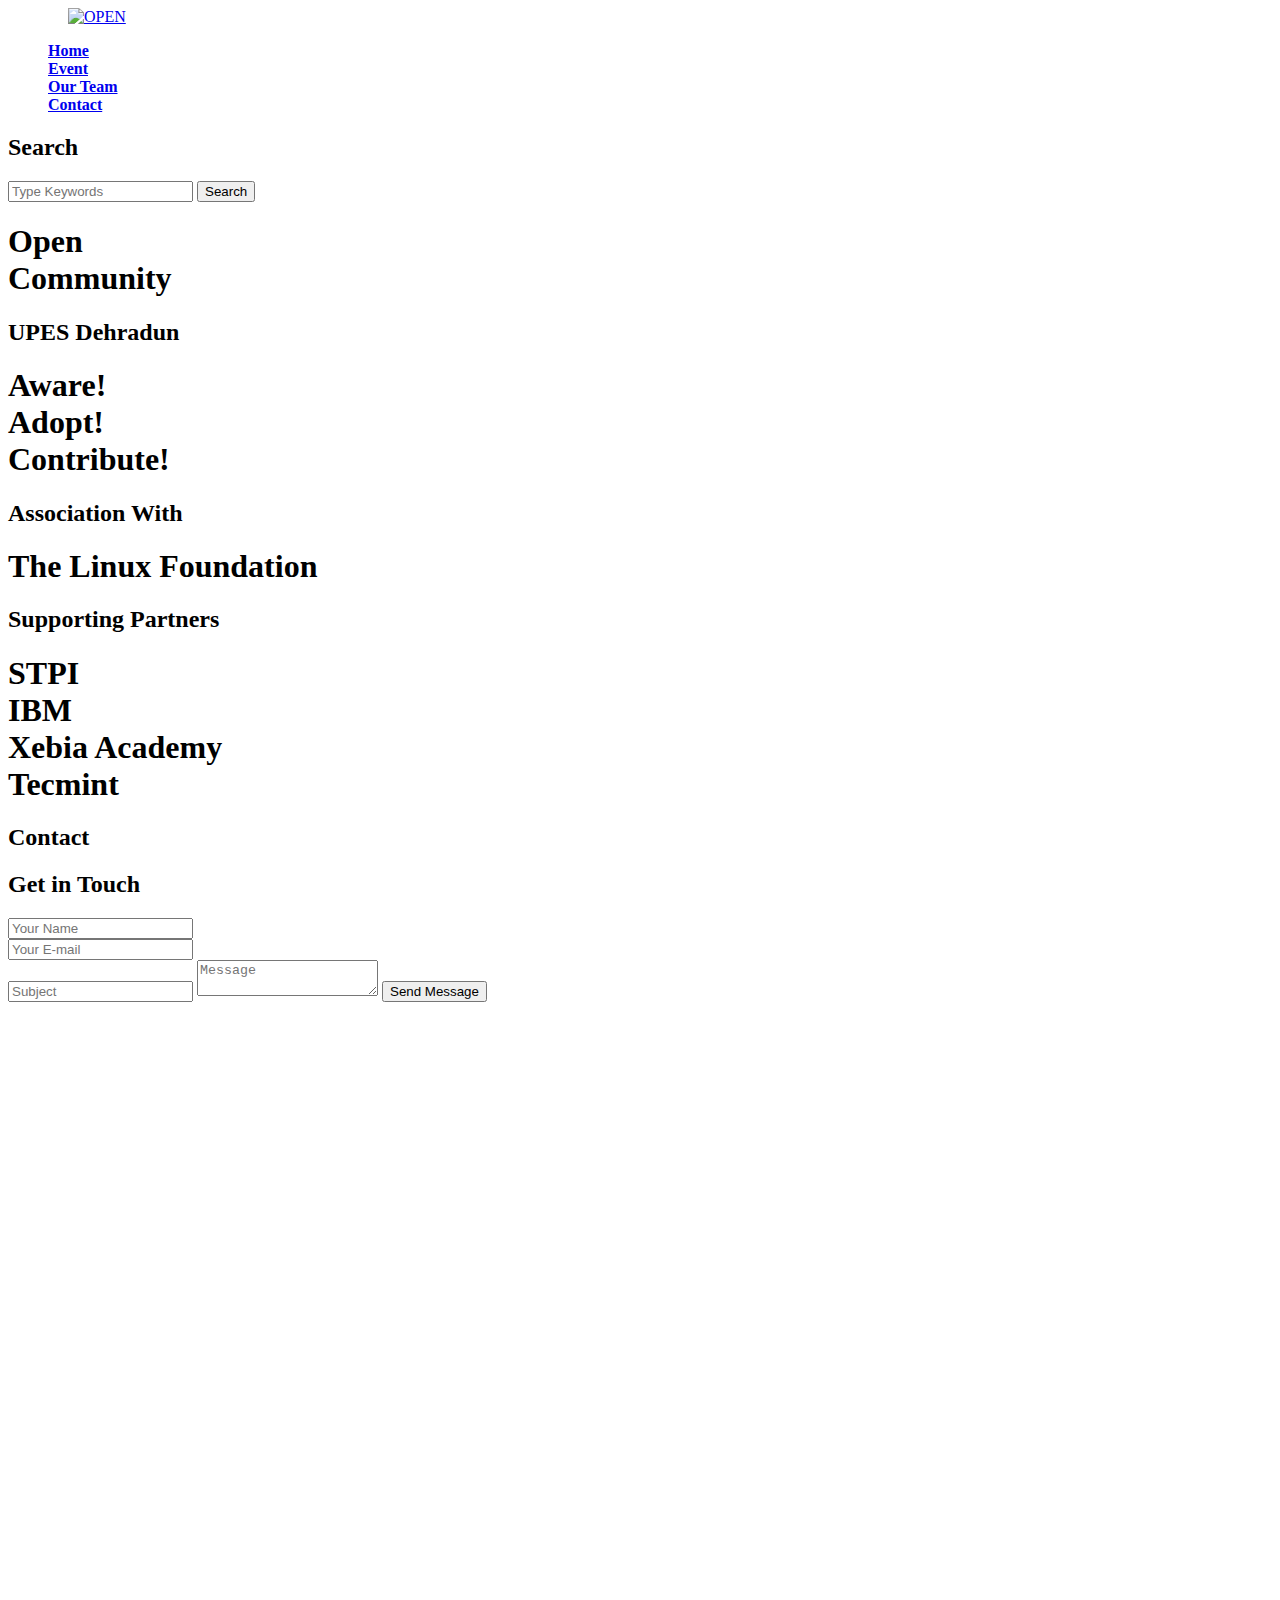
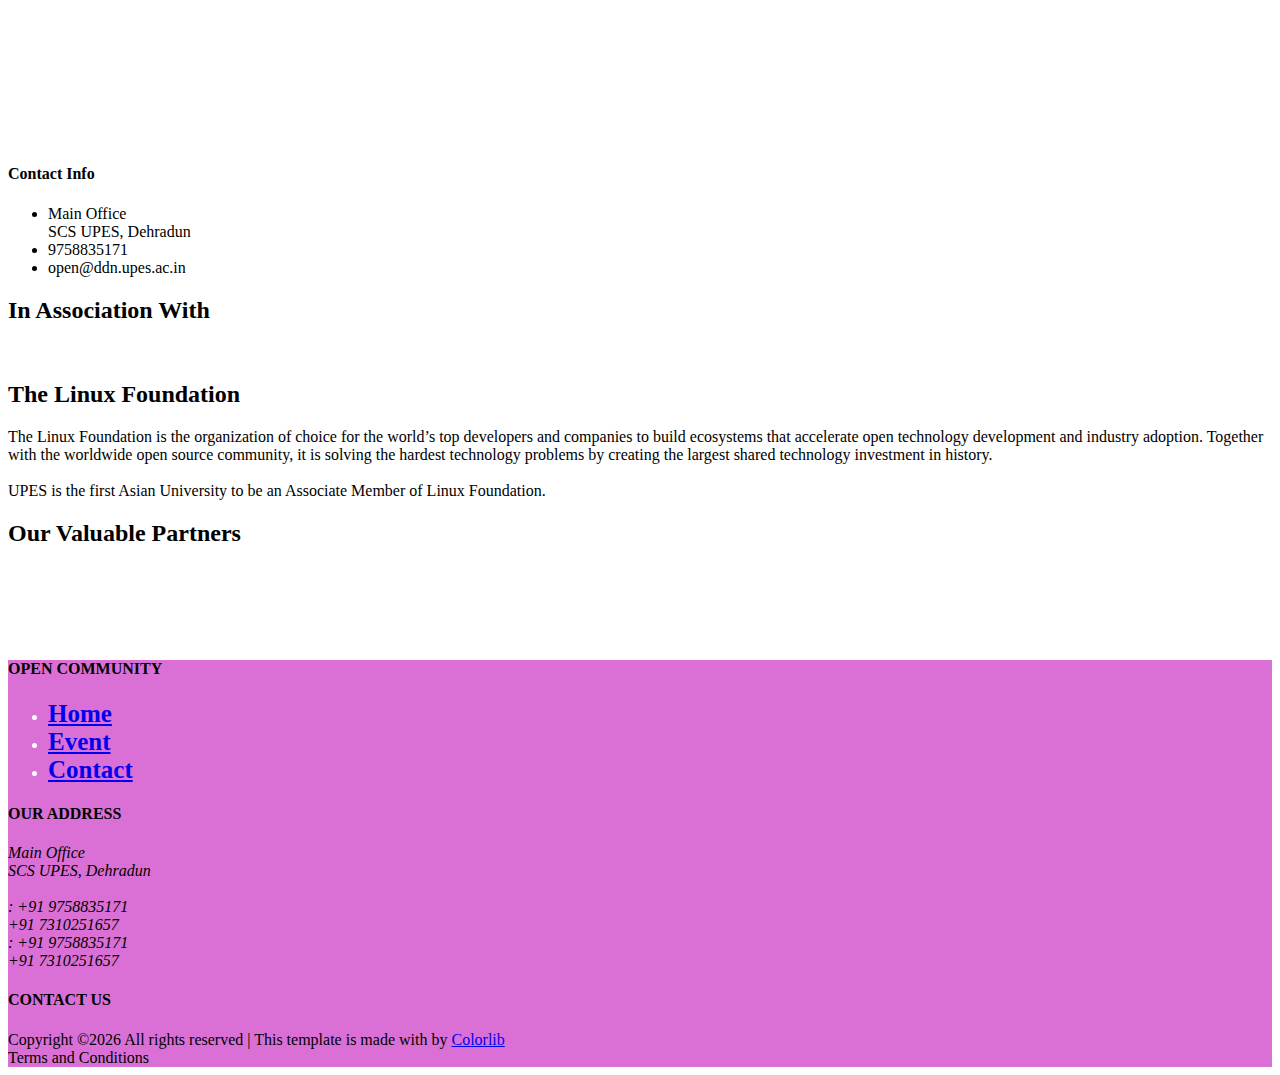
==== contact.html @ 7f89b28e "commit index.html & contact.html & event.html" ====
<!DOCTYPE html>
<html lang="zxx">

<head>
    <meta charset="UTF-8">
    <meta name="description" content="The Summit Conference Template">
    <meta name="keywords" content="The Summit Conference, unica, creative, html">
    <meta name="viewport" content="width=device-width, initial-scale=1.0">
    <meta http-equiv="X-UA-Compatible" content="ie=edge">
    <title>OPEN Website</title>

    <!-- Google Font -->
    <link href="https://fonts.googleapis.com/css?family=Lato:100,300,400,700,900&display=swap" rel="stylesheet">

    <!-- Css Styles -->
    <link rel="stylesheet" href="css/bootstrap.min.css" type="text/css">
    <link rel="stylesheet" href="css/font-awesome.min.css" type="text/css">
    <link rel="stylesheet" href="css/flaticon.css" type="text/css">
    <link rel="stylesheet" href="css/owl.carousel.min.css" type="text/css">
    <link rel="stylesheet" href="css/slicknav.min.css" type="text/css">
    <link rel="stylesheet" href="css/style.css" type="text/css">

    <style type="text/css">
    .imgBox:hover
    {
        opacity: 0.8;
      -moz-box-shadow: 0 0 10px #ccc;
      -webkit-box-shadow: 0 0 10px #538cc6;
      box-shadow: 10px 10px 10px #538cc6;
    }
    .imgBox1:hover
    {
        opacity: 0.8;
      -moz-box-shadow: 0 0 10px #ccc;
      -webkit-box-shadow: 0 0 10px #C0C0C0;
      box-shadow: 10px 10px 10px #C0C0C0;
    }
    .heading:hover {
      font-weight: bold;
      color: #2e2eb8;
    }
    .sub-heading:hover {
      font-weight: bold;
      color: #FF00FF;
    }
    .su-heading:hover {
      font-weight: bold;
      color:#8A2BE2;
    }
    </style>
</head>

<body>
    <!-- Page Preloder -->
    <div id="preloder">
        <div class="loader"></div>
    </div>

    <!-- Header Section Begin -->
    <header class="header-section">
        <div class="container-fluid">
            <div class="row bg-overlay">
                <div class="header">
                    <div class="col-lg-12">
                        <div class="logo">
                            <a href="./index.html">
                                <img alt="OPEN" src="img/blog/icon2.png" style="height: 60px; width: auto; padding-left: 60px;">
                             </a>
                        </div>
                        <div class="navigation mobile-menu">
                            <div class="main-menu">
                                <nav class="nav" style="color: white; font-weight: bolder;">
                                    <ul>
                                        <li><a href="./index.html">Home</a></li>
                                        <li><a href="./projects.html">Event</a></li>
                                        <li><a href="./blog.html">Our Team</a></li>
                                        <li><a href="./contact.html">Contact</a></li>
                                    </ul>
                                </nav>
                            </div>
                            <div class="top-social">
                                <a href="https://www.facebook.com/upesopen/"><i class="fa fa-facebook"></i></a>
                                 <a href="http://www.linkedin.com/in/"><i class="fa fa-linkedin fa-lg"></i></a>
                                <a href="https://twitter.com/UpesOpen"><i class="fa fa-twitter"></i></a>
                                <a href="#" class="search-btn search-trigger"><i class="fa fa-search"></i></a>

                            </div>
                        </div>
                        <div id="mobile-menu-wrap"></div>
                    </div>
                </div>
            </div>
        </div>
    </header>
    <!-- Header End -->

    <!-- Search Bar Begin -->
    <section class="search-bar-wrap">
        <span class="search-close"><i class="fa fa-close"></i></span>
        <div class="search-bar-table">
            <div class="search-bar-tablecell">
                <div class="search-bar-inner">
                    <h2>Search</h2>
                    <form action="#">
                        <input type="search" placeholder="Type Keywords">
                        <button type="submit">Search</button>
                    </form>
                </div>
            </div>
        </div>
    </section>
    <!-- Search Bar End -->
    <!-- Hero Area Begin -->
    <div class="hero-section">
        <div class="hero-items owl-carousel">
            <div class="single-hero-item set-bg" data-setbg="img/slider/bg-1.jpg">
                <div class="container">
                    <div class="row">
                        <div class="col-lg-12">
                            <h1>Open<br />Community</h1>
                            <h2 class="f-bold">UPES Dehradun</h2>
                        </div>
                    </div>
                </div>
            </div>
            <div class="single-hero-item set-bg" data-setbg="img/slider/bg-2.jpg">
                <div class="container">
                    <div class="row">
                        <div class="col-lg-12">
                            <!--<h1>Open Community</h1>-->
                            <h1 class="f-bold" >Aware!<br> Adopt! <br>Contribute!</h1>
                        </div>
                    </div>
                </div>
            </div>
            <div class="single-hero-item set-bg" data-setbg="img/slider/bg-4.jpg">
                <div class="container">
                    <div class="row">
                        <div class="col-lg-12">
                            <h2>Association With<br /></h2>
                            <h1 class="f-bold">The Linux Foundation</h1>
                        </div>
                    </div>
                </div>
            </div>
            <div class="single-hero-item set-bg" data-setbg="img/slider/bg-3.jpg">
                <div class="container">
                    <div class="row">
                        <div class="col-lg-12">
                            <h2>Supporting Partners</h2>
                            <h1 class="f-bold">STPI<br>IBM<br>Xebia Academy<br>Tecmint</h1>
                        </div>
                    </div>
                </div>
            </div>
            
        </div>
    </div>
    <!-- Hero Area End -->


<!-- Hero Area Begin -->
    <div class="hero-area set-bg" data-setbg="img/contact-bg.jpg">
        <div class="container">
            <div class="row">
                <div class="col-lg-12">
                    <div class="hero-text">
                        <h2>Contact</h2>
                    </div>
                </div>
            </div>
        </div>
    </div>
    <!-- Hero Area End -->
    <!-- Contact Section Begin -->
    <section class="contact-section">
        <div class="container">
            <div class="row">
                <div class="col-lg-6 offset-lg-6">
                    <div class="contact-details">
                        <h2>Get in Touch</h2>
                        <div class="contact-form">
                            <form action="#">
                                <div class="row">
                                    <div class="col-lg-6">
                                        <input type="text" placeholder="Your Name">
                                    </div>
                                    <div class="col-lg-6">
                                        <input type="text" placeholder="Your E-mail">
                                    </div>
                                    <div class="col-lg-12">
                                        <input type="text" placeholder="Subject">
                                        <textarea placeholder="Message"></textarea>
                                        <button type="button" class="submit-btn contact-btn">Send Message</button>
                                    </div>
                                </div>
                            </form>
                        </div>
                    </div>
                </div>
            </div>
        </div>
        <div class="map">
            <iframe
                src="https://www.google.com/maps/embed?pb=!1m18!1m12!1m3!1d12093.813490649247!2d-73.99671288184456!3d40.730048447813495!2m3!1f0!2f0!3f0!3m2!1i1024!2i768!4f13.1!3m3!1m2!1s0x89c2599aff739a83%3A0xea0adbc1f438a974!2sThe+Public+Theater!5e0!3m2!1sen!2sbd!4v1564162536545!5m2!1sen!2sbd"
                height="738" style="border:0" allowfullscreen></iframe>
            <div class="contact-address">
                <h4>Contact Info</h4>
                
                <ul>
                    <li><i class="flaticon-placeholder"></i><span>Main Office<br>SCS UPES, Dehradun<br>
                    <li><img src="img/phone-white.png" alt=""><span>9758835171</span></li>
                    <li><i class="flaticon-envelope"></i><span>open@ddn.upes.ac.in</span></li>
                </ul>
                <div class="triangle-border"></div>
            </div>
        </div>
    </section>
    <!-- Contact Section End -->



<!-- Special Guest Begin -->
    <section class="special-guest spad">
        <div class="container">
            <div class="row">
                <div class="col-lg-12">
                    <div class="section-title">
                        <h2 class="heading">In Association With</h2>
                    </div>
                </div>
            </div>
            
            <div class="row">
                <div class="col-xl-4 col-lg-5">
                    <div class="guest-img">
                        <img src="img/blog/linuxF.png" alt="">
                    </div>
                </div>
                <div class="col-xl-8 col-lg-7">
                    <div class="guest-info">
                        <h2 class="sub-heading">The Linux Foundation</h2>
                        <p class="long-text">The Linux Foundation is the organization of choice for the world’s top developers and companies to build ecosystems that accelerate open technology development and industry adoption. Together with the worldwide open source community, it is solving the hardest technology problems by creating the largest shared technology investment in history.<br><br><span class="heading">UPES is the first Asian University to be an Associate Member of Linux Foundation.</span>
                        </p>
                        <div class="guest-links">
                            <a href="https://www.linuxfoundation.org/"><i class="fa fa-globe"></i></a>
                            <a href="https://www.facebook.com/TheLinuxFoundation" class="facebook"><i class="fa fa-facebook"></i></a>
                            <a href="https://www.youtube.com/user/TheLinuxFoundation" class="youtube"><i class="fa fa-youtube"></i></a>
                            <a href="https://twitter.com/linuxfoundation" class="twitter"><i class="fa fa-twitter"></i></a>
                        </div>
                    </div>
                </div>
            </div>
        </div>
    </section>
    <!-- Special Guest End -->


<!-- Speaker Section Begin -->
    <section class="speaker-section spad speaker-all">
        <div class="container">
            <div class="row">
                <div class="col-lg-12">
                    <div class="section-title">
                        <h2 class="heading">Our Valuable Partners</h2>
                    </div>
                </div>
            </div>
            <div class="row ">              
                <div class="col-lg-3 col-md-6">
                    <div class="speakers-about">
                        <div class="speaker-img imgBox1">
                            <a href="https://www.ibm.com/in-en">
                                <img src="img/blog/partner/ibm.png" alt="">
                            </a>
                        </div>
                        
                    </div>
                </div>
                <div class="col-lg-3 col-md-6">
                    <div class="speakers-about">
                        <div class="speaker-img imgBox1">
                            <a href="https://www.linuxfoundation.org/">
                                <img src="img/blog/partner/linuxF.png" alt="">
                            </a>
                        </div>
                       
                    </div>
                </div>
                <div class="col-lg-3 col-md-6">
                    <div class="speakers-about">
                        <div class="speaker-img imgBox1">
                            <a href="https://www.stpi.in/">
                                <img src="img/blog/partner/stpi.png" alt="">
                            </a>
                        </div>
                       
                    </div>
                </div>
                
                <div class="col-lg-3 col-md-6">
                    <div class="speakers-about">
                        <div class="speaker-img imgBox1">
                            <a href="https://www.tecmint.com/">
                                <img src="img/blog/partner/techmint.png" alt="">
                            </a>
                        </div>
                    </div>
                </div>
                
            </div>
        </div>
    </section>
    <!-- Speaker Section End -->



    <!-- Footer Begin -->
    <footer class="footer-section" style="background-color: #DA70D6;">
        <div class="container">
            <div class="row pb-70">
                <div class="col-lg-4 col-md-6">
                    <div class="company-widget" >
                        <h4>OPEN COMMUNITY</h4>
                        <div style="color: white;">
                            <ul class="list-unstyled">
                                <li><a href="#" class="btn btn-social-icon" style="font-weight: bolder; font-size: 25px;">Home</a></li>
                                
                                <li><a href="./projects.html"  class="btn btn-social-icon" style="font-weight: bolder; font-size: 25px;">Event</a></li>
                                <li><a href="./contactus.html"  class="btn btn-social-icon" style="font-weight: bolder; font-size: 25px;">Contact</a></li>
                            </ul>   
                        </div>
                        
                    </div>
                </div>
                <div class="col-lg-4 col-md-6">
                    <div class="event-widget">
                        <h4>OUR ADDRESS</h4>
                    <address>
                      Main Office<br>SCS UPES, Dehradun<br><br>
                      <i class="fa fa-phone fa-lg"></i>: +91 9758835171<br> +91 7310251657<br>
                      <i class="fa fa-fax fa-lg"></i>: +91 9758835171<br> +91 7310251657<br>
                      <a class="btn btn-social-icon"  href="mailto:open@ddn.upes.ac.in"><i class="fa fa-envelope-o fa-lg"></i></a>
                   </address>
                    </div>
                </div>
                <div class="col-lg-4 col-md-6">
                    <div class="links-widget">
                        <div class="text-center">
                            <h4>CONTACT US</h4>
                        <a class="btn btn-social-icon btn-facebook"  href="https://www.facebook.com/upesopen/"><i class="fa fa-facebook fa-lg"></i></a>
                        <a class="btn btn-social-icon btn-twitter"  href="http://twitter.com/@UpesOpen"><i class="fa fa-twitter fa-lg"></i></a>
                        <a class="btn btn-social-icon btn-linkedin" href="http://www.linkedin.com/in/"><i class="fa fa-linkedin fa-lg"></i></a>
                        
                        <a class="btn btn-social-icon"  href="mailto:open@ddn.upes.ac.in"><i class="fa fa-envelope-o fa-lg"></i></a>
                </div> 
                    </div>
                </div>
                
            </div>
        </div>
        <div class="copyright-area">
            <div class="container">
                <div class="row">
                    <div class="col-lg-12">
                        <div class="copyright-text">
                            <div class="copyright"><!-- Link back to Colorlib can't be removed. Template is licensed under CC BY 3.0. -->
Copyright &copy;<script>document.write(new Date().getFullYear());</script> All rights reserved | This template is made with <i class="fa fa-heart-o" aria-hidden="true"></i> by <a href="https://colorlib.com" target="_blank">Colorlib</a>
<!-- Link back to Colorlib can't be removed. Template is licensed under CC BY 3.0. --></div>
                            <div class="footer-social">
                                <a href="#"><i class="fa fa-pinterest"></i></a>
                                <a href="#"><i class="fa fa-facebook"></i></a>
                                <a href="#"><i class="fa fa-twitter"></i></a>
                                <a href="#"><i class="fa fa-dribbble"></i></a>
                                <a href="#"><i class="fa fa-behance"></i></a>
                            </div>
                            <div class="term">Terms and Conditions</div>
                        </div>
                    </div>
                </div>
            </div>
        </div>
    </footer>
    <!-- Footer End -->
    
    <!-- Js Plugins -->
    <script src="js/jquery-3.3.1.min.js"></script>
    <script src="js/bootstrap.min.js"></script>
    <script src="js/jquery.slicknav.js"></script>
    <script src="js/owl.carousel.min.js"></script>
    <script src="js/circle-progress.min.js"></script>
    <script src="js/jquery.countdown.min.js"></script>
    <script src="js/main.js"></script>
</body>

</html>
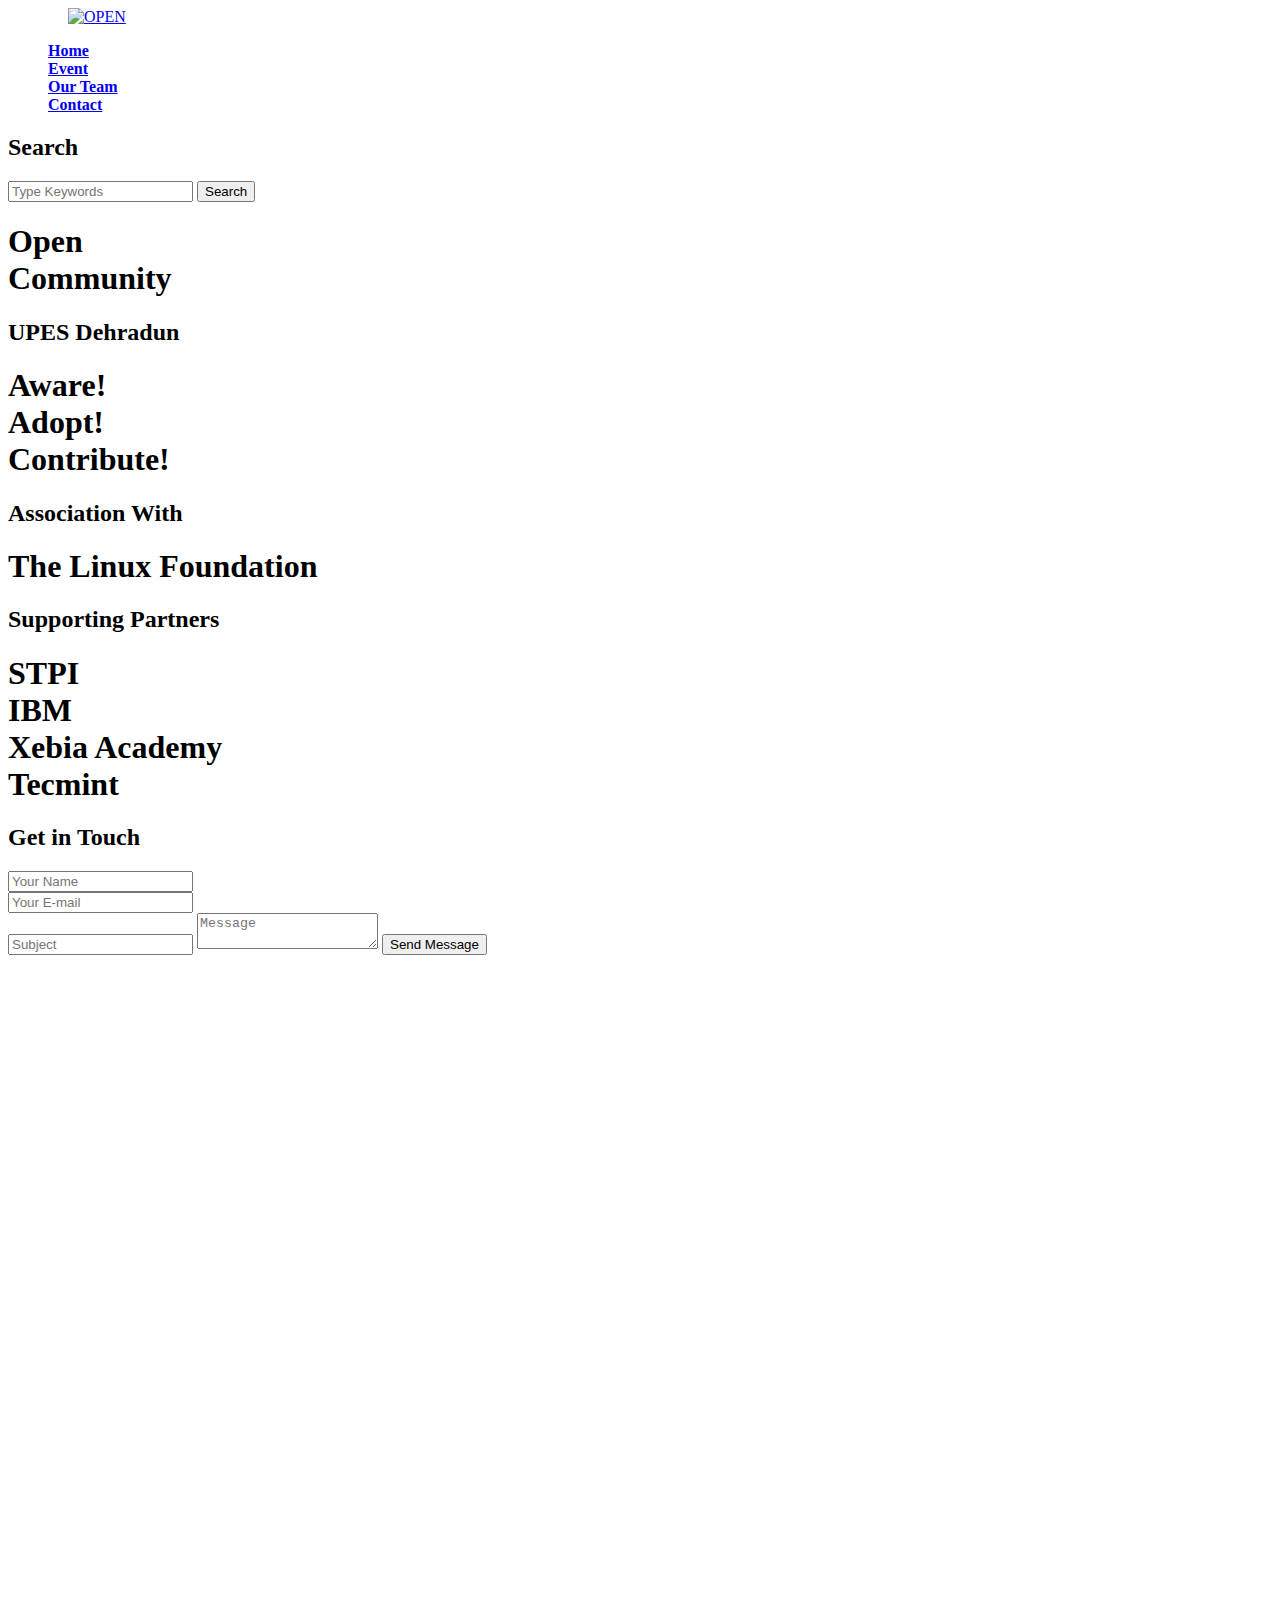
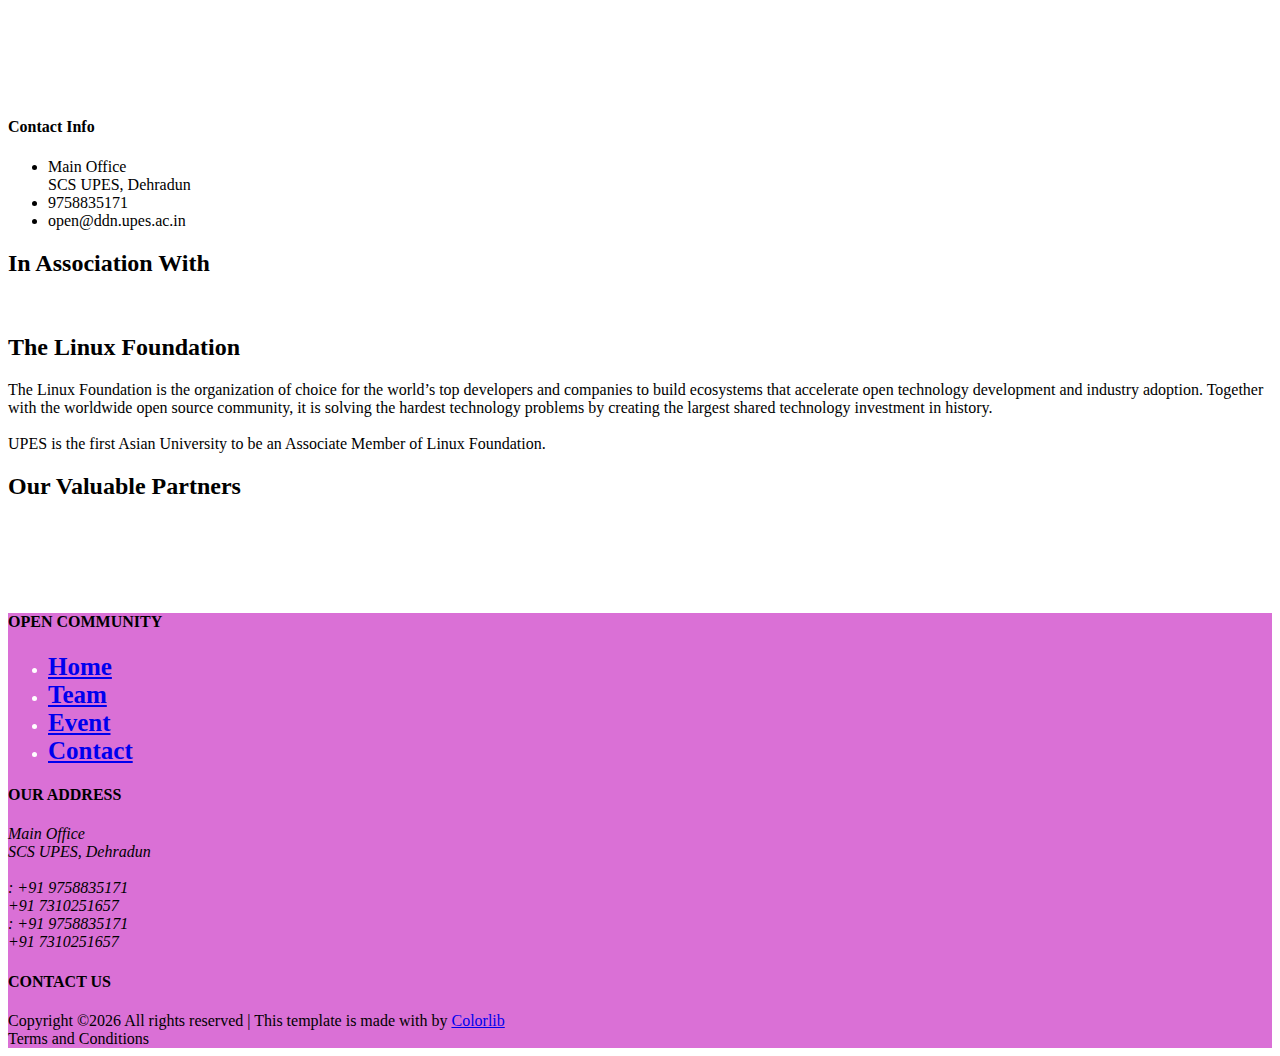
==== commit 509312bb: "final commit" ====
--- a/contact.html
+++ b/contact.html
@@ -73,8 +73,8 @@
                                     <ul>
                                         <li><a href="./index.html">Home</a></li>
                                         <li><a href="./projects.html">Event</a></li>
-                                        <li><a href="./blog.html">Our Team</a></li>
-                                        <li><a href="./contact.html">Contact</a></li>
+                                        <li><a href="./speakers.html">Our Team</a></li>
+                                        <li><a class="active" href="./contact.html">Contact</a></li>
                                     </ul>
                                 </nav>
                             </div>
@@ -159,19 +159,7 @@
     <!-- Hero Area End -->
 
 
-<!-- Hero Area Begin -->
-    <div class="hero-area set-bg" data-setbg="img/contact-bg.jpg">
-        <div class="container">
-            <div class="row">
-                <div class="col-lg-12">
-                    <div class="hero-text">
-                        <h2>Contact</h2>
-                    </div>
-                </div>
-            </div>
-        </div>
-    </div>
-    <!-- Hero Area End -->
+
     <!-- Contact Section Begin -->
     <section class="contact-section">
         <div class="container">
@@ -324,8 +312,8 @@
                         <h4>OPEN COMMUNITY</h4>
                         <div style="color: white;">
                             <ul class="list-unstyled">
-                                <li><a href="#" class="btn btn-social-icon" style="font-weight: bolder; font-size: 25px;">Home</a></li>
-                                
+                                <li><a href="./index.html" class="btn btn-social-icon" style="font-weight: bolder; font-size: 25px;">Home</a></li>
+                                <li><a href="./speakers.html" class="btn btn-social-icon" style="font-weight: bolder; font-size: 25px;">Team</a></li> 
                                 <li><a href="./projects.html"  class="btn btn-social-icon" style="font-weight: bolder; font-size: 25px;">Event</a></li>
                                 <li><a href="./contactus.html"  class="btn btn-social-icon" style="font-weight: bolder; font-size: 25px;">Contact</a></li>
                             </ul>   
